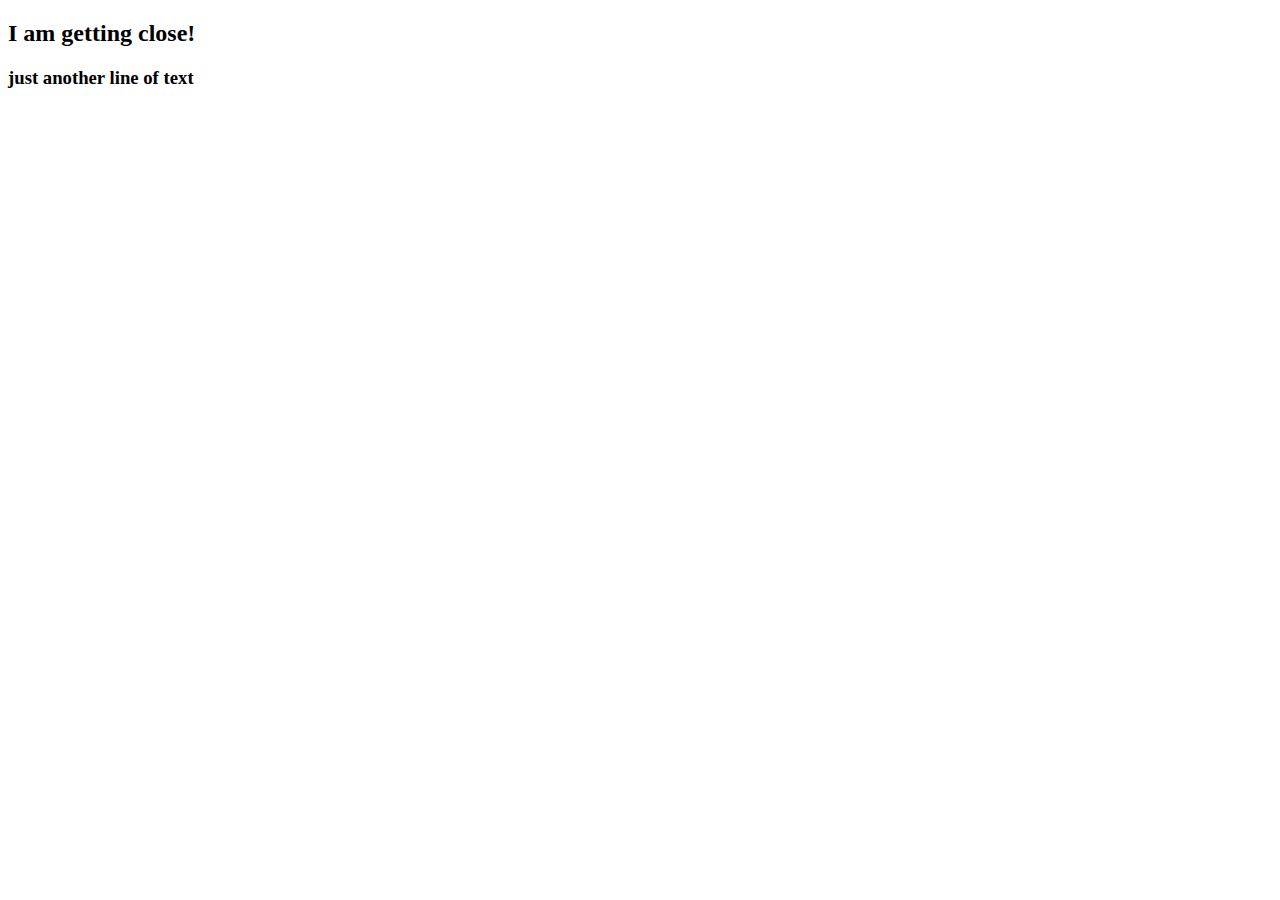
==== hello-world/index.html @ 176e38f4 "Added hello-world folder" ====
<!DOCTYPE html>
<html lang="en">
<head>
    <meta charset="UTF-8">
    <meta name="viewport" content="width=device-width, initial-scale=1.0">
    <title>Document</title>
</head>
<body>
    <h2>I am getting close!</h2>
    <h3>just another line of text</h3>
</body>
</html>
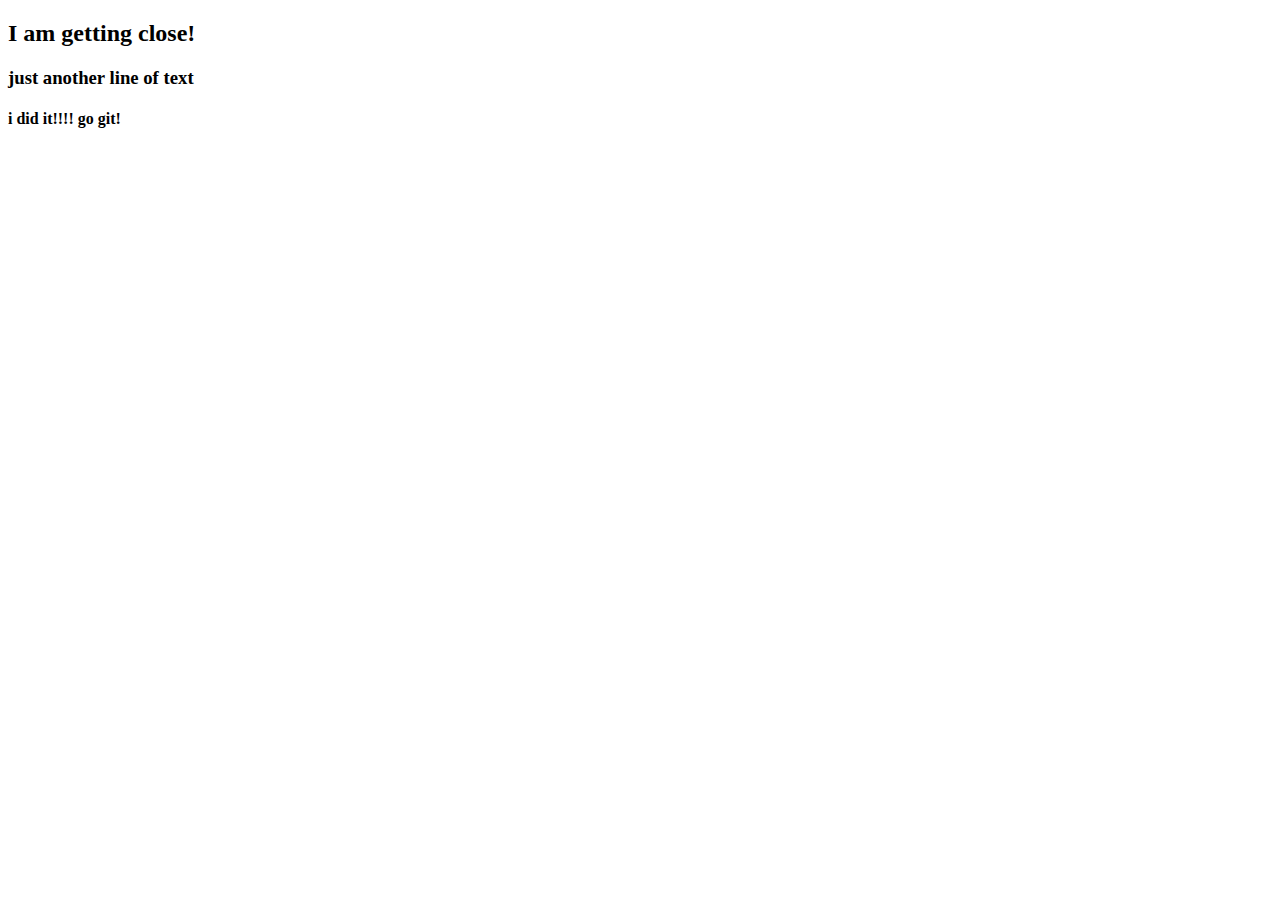
==== commit 8cf99b94: "This should show another line added to webpage." ====
--- a/hello-world/index.html
+++ b/hello-world/index.html
@@ -8,5 +8,6 @@
 <body>
     <h2>I am getting close!</h2>
     <h3>just another line of text</h3>
+    <h4>i did it!!!! go git!</h4>
 </body>
 </html>